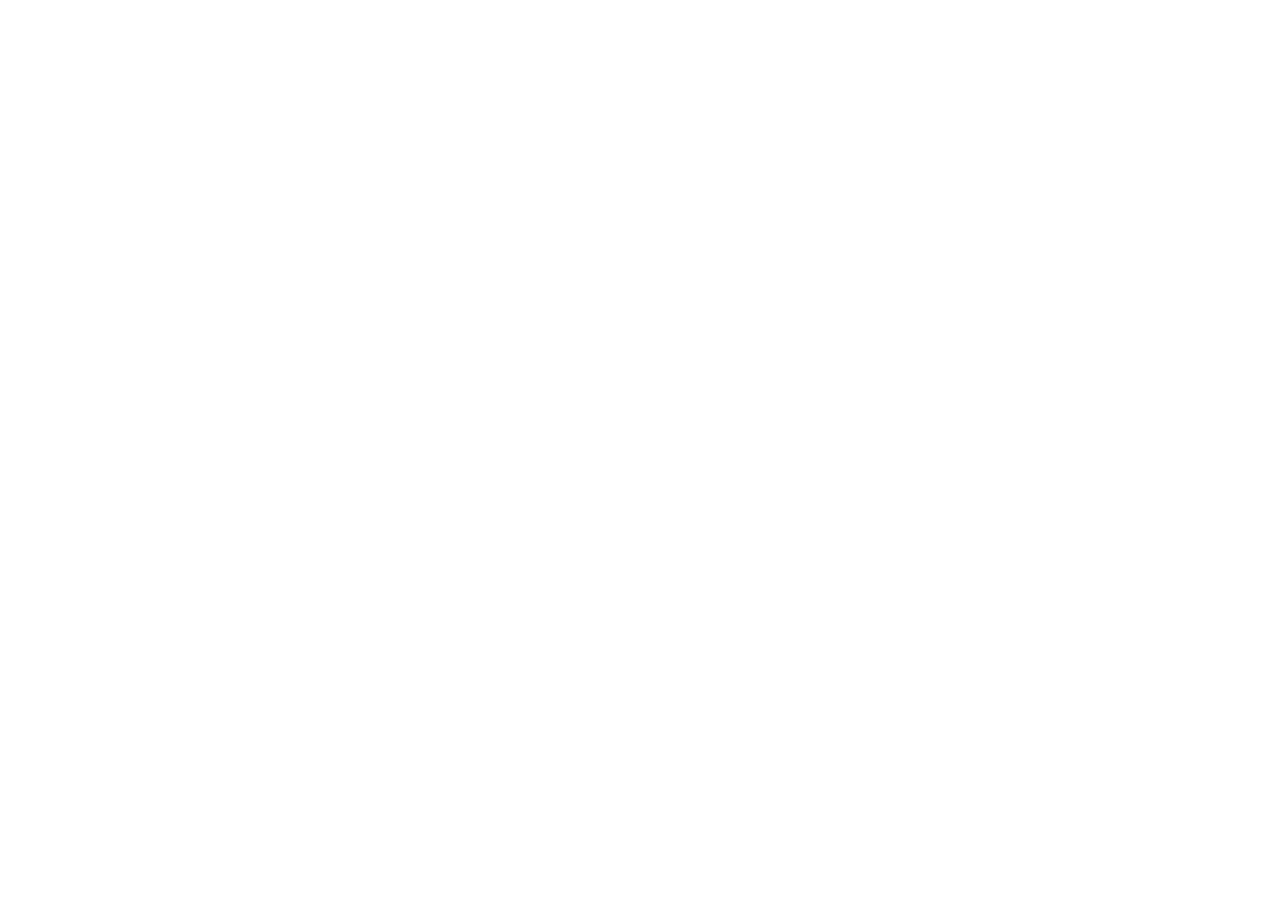
==== globe/index.html @ c9e6ebfd "test 4/28 morning" ====
<!DOCTYPE html>
<html lang="en">
<head>
    <meta charset="UTF-8">
    <meta name="viewport" content="width=device-width, initial-scale=1.0">
    <!-- css properties linked -->
    <link rel="stylesheet" href="globe.css">
    <title>the globe</title>
</head>
<body>
    <!-- background -->
    <div class="bg"></div>

</div>  
    <!-- javacript file linked -->
    <script src="globe.js"></script>
</body>
</html>
---- globe/globe.css ----
.bg{
	position: fixed;
    top: 0;
    left: 0;
    width: 100%;
    height: 100vh;
    z-index: -1;

	background-image: url("/assets/background/paper1.jpg");
    background-repeat: no-repeat;
    background-position: center;
	background-size: cover; 

	filter: contrast(1.1) brightness(0.95);
}
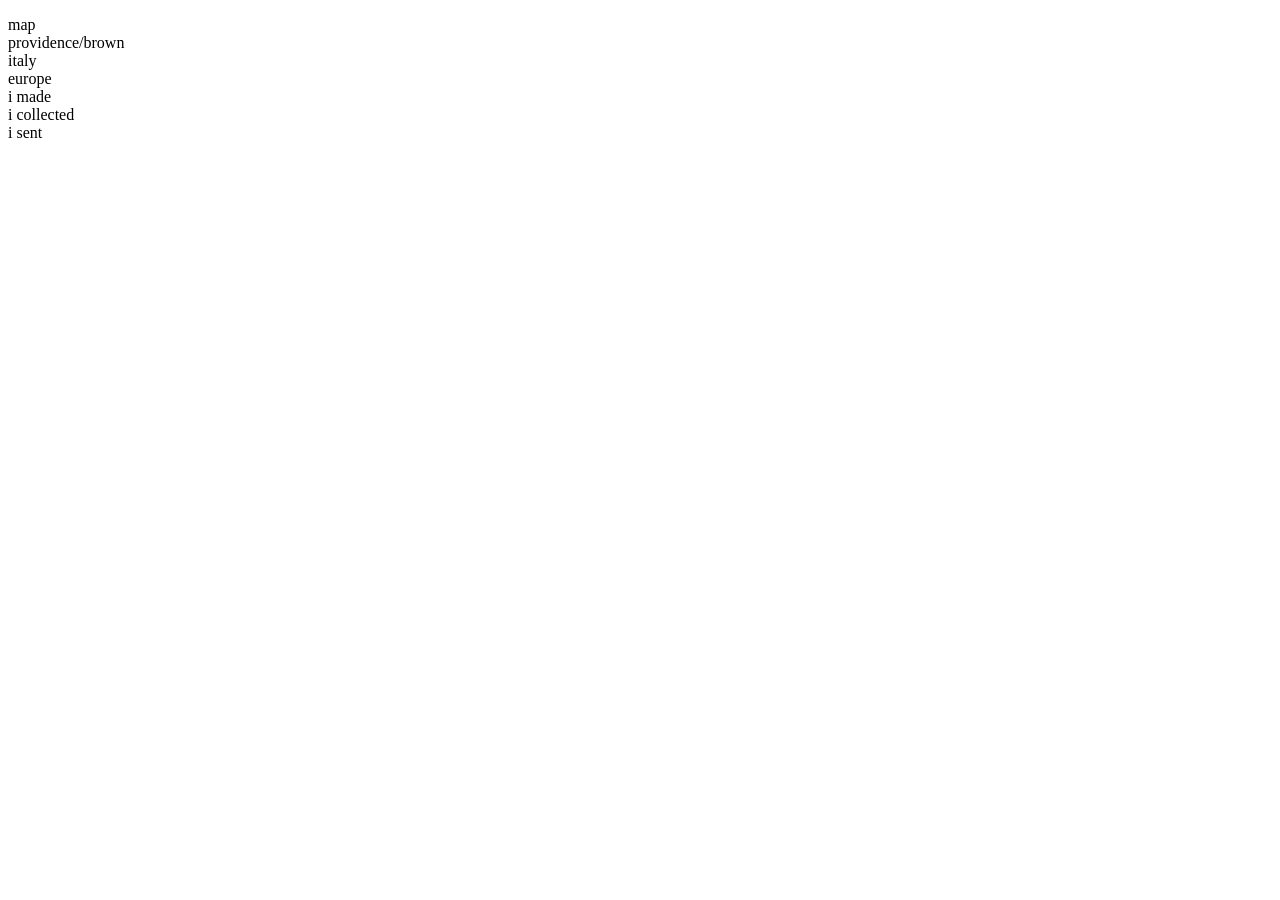
==== commit ee4a3eba: "added many images 4/28 started work on inventory page" ====
--- a/globe/index.html
+++ b/globe/index.html
@@ -11,6 +11,18 @@
     <!-- background -->
     <div class="bg"></div>
 
+    <div>
+        <p>
+            map<br>
+            providence/brown<br>
+            italy<br>
+            europe<br>
+            i made<br>
+            i collected<br>
+            i sent<br>
+        </p>
+    </div>
+
 </div>  
     <!-- javacript file linked -->
     <script src="globe.js"></script>
--- a/globe/globe.css
+++ b/globe/globe.css
@@ -6,7 +6,7 @@
     height: 100vh;
     z-index: -1;
 
-	background-image: url("/assets/background/paper1.jpg");
+	background-image: url("../assets/background/paper1.jpg");
     background-repeat: no-repeat;
     background-position: center;
 	background-size: cover; 
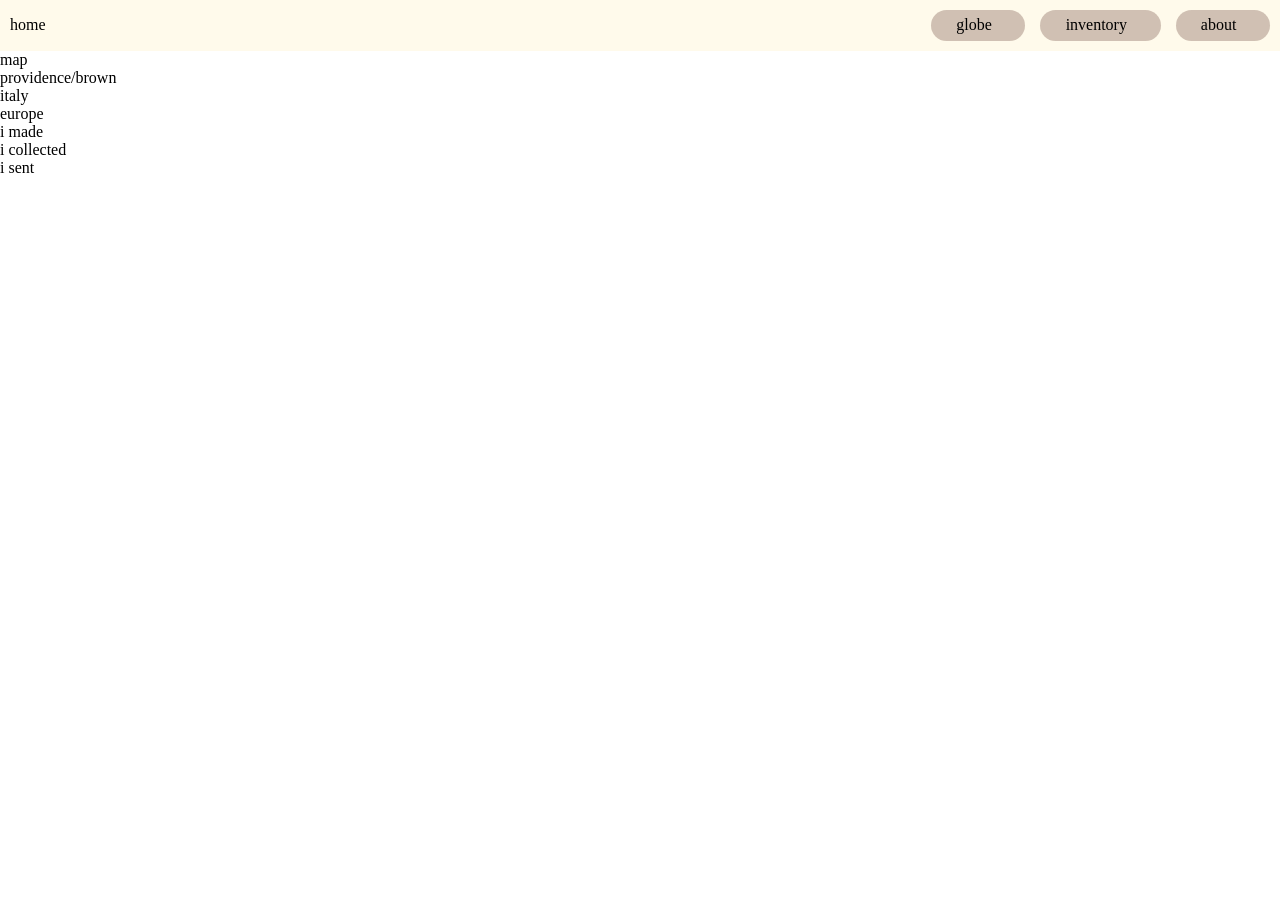
==== commit 137496c3: "more edits" ====
--- a/globe/index.html
+++ b/globe/index.html
@@ -1,5 +1,6 @@
 <!DOCTYPE html>
 <html lang="en">
+
 <head>
     <meta charset="UTF-8">
     <meta name="viewport" content="width=device-width, initial-scale=1.0">
@@ -7,9 +8,20 @@
     <link rel="stylesheet" href="globe.css">
     <title>the globe</title>
 </head>
+
 <body>
     <!-- background -->
     <div class="bg"></div>
+
+    <div class="nav-parent">
+        <!-- <nav> -->
+        <p class="homepage"><a href="../">home</a></p>
+        <div class=spacer></div>
+        <p class="nav-para"><a href="globe/index.html">globe</a></p>
+        <p class="nav-para"><a href="inventory/index.html">inventory</a></p>
+        <p class="nav-para"><a href="about/index.html">about</a></p>
+        <!-- </nav> -->
+    </div>
 
     <div>
         <p>
@@ -23,8 +35,9 @@
         </p>
     </div>
 
-</div>  
+    </div>
     <!-- javacript file linked -->
     <script src="globe.js"></script>
 </body>
+
 </html>
--- a/globe/globe.css
+++ b/globe/globe.css
@@ -1,3 +1,10 @@
+/* Add styles to all elements */
+* {
+	margin: 0; 
+	padding: 0; 
+	box-sizing: border-box; 
+}
+
 .bg{
 	position: fixed;
     top: 0;
@@ -5,7 +12,6 @@
     width: 100%;
     height: 100vh;
     z-index: -1;
-
 	background-image: url("../assets/background/paper1.jpg");
     background-repeat: no-repeat;
     background-position: center;
@@ -13,3 +19,58 @@
 
 	filter: contrast(1.1) brightness(0.95);
 }
+
+.nav-parent{
+	display: flex;
+    flex-direction: row;
+    align-items: center;
+	background-color: rgba(255, 246, 219, 0.558);
+	padding: 10px;
+	gap: 15px;
+	/* keep it in place */
+	position: sticky;
+    top: 0;
+    z-index: 1000;  
+}
+
+.nav-para{
+	background-color: rgba(93, 54, 44, 0.292);
+	display: inline; 
+	flex-grow: 1;
+	border-radius: 18px;
+	padding-top: .5%;
+	padding-bottom: .5%;
+	padding-left: 2%;
+	padding-right: 2%;
+	transition: scale .3s, background-color .1s;
+}
+
+.homepage{
+	display: inline; 
+	flex-grow: 1;
+	transition: flex-grow .3s;
+}
+
+.nav-para:hover{
+	scale: 1.1;
+}
+
+.nav-para:active{
+	background-color: rgba(255, 255, 255, 0.571);
+}
+
+.pos-sticky {
+	position: sticky;
+	top: 80px;
+}
+
+.spacer{
+	flex-grow: 100;
+}
+
+a{
+	color: black;
+	text-decoration: none;
+}
+
+
